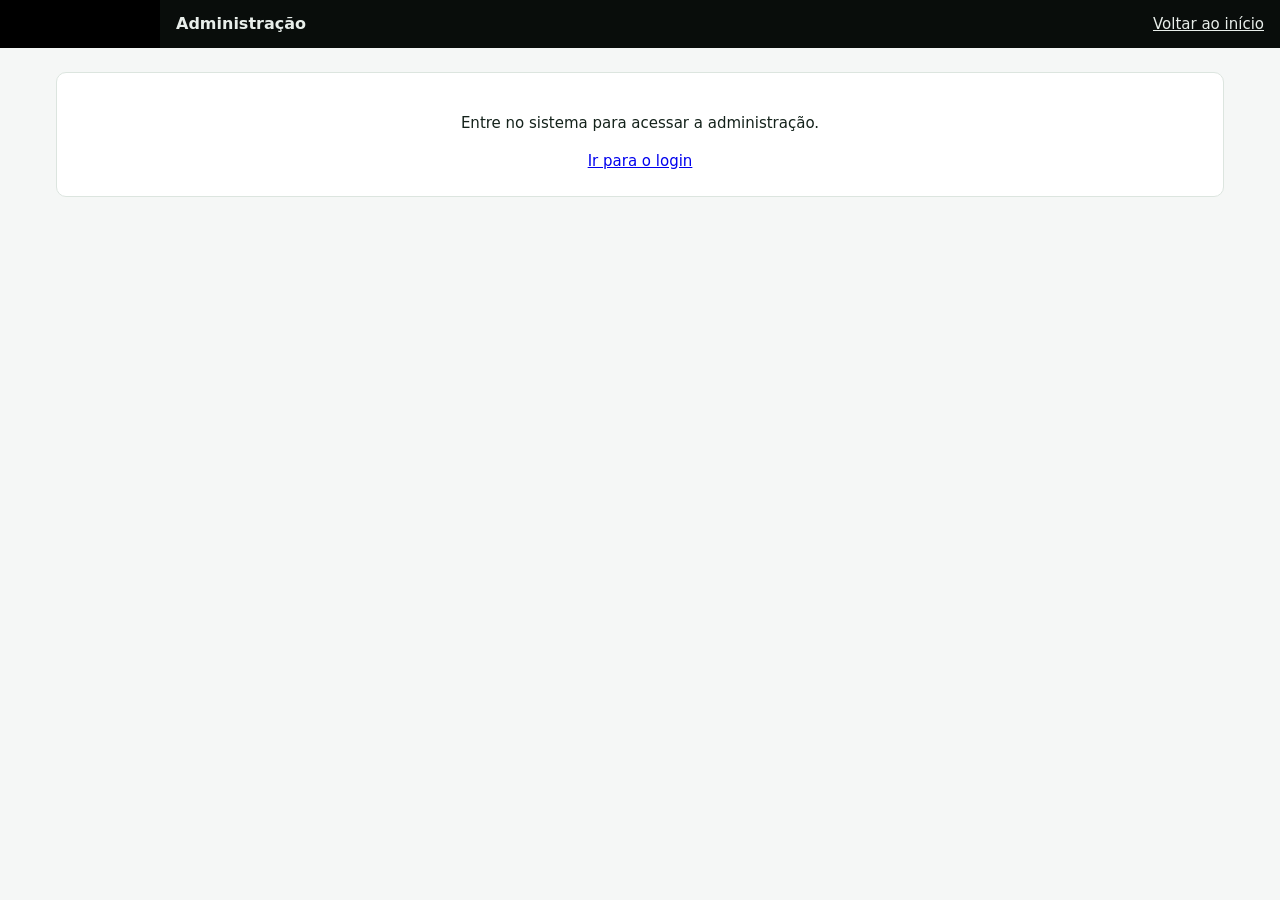
==== vetor-front/administracao/index.html @ e8219917 "SPEC-02: papéis da organização, auditoria e correções de acesso Papel na organização (Administrador," ====
<!doctype html>
<html lang="pt-BR">
<head>
<meta charset="utf-8">
<meta name="viewport" content="width=device-width, initial-scale=1">
<title>Administração - Vetor Sistemas</title>
<link rel="icon" type="image/svg+xml" href="../favicon.svg">
<style>
  :root { --brand:#00d47a; --action:#087443; --sidebar:#090d0b; --canvas:#f5f7f6; --surface:#fff; --text:#14221b;
          --muted:#52645a; --border:#dce5df; --field:#7a8b81; --danger:#b42318; --info:#175cd3; }
  * { box-sizing: border-box; }
  body { margin:0; background:var(--canvas); color:var(--text); font:15px/1.5 Inter, system-ui, -apple-system, "Segoe UI", Roboto, Arial, sans-serif; }
  header { display:flex; align-items:center; gap:16px; height:48px; padding:0 16px 0 0; background:var(--sidebar); color:#e8eeea; }
  header a { color:#e8eeea; }
  .logo { display:block; position:relative; overflow:hidden; width:160px; height:48px; background:#000; flex:none; }
  .logo img { position:absolute; width:246px; height:246px; left:-44px; top:-91px; }  /* mesmo recorte de vetor.css */
  header h1 { font-size:16px; font-weight:600; margin:0; flex:1; }
  main { max-width:1200px; margin:0 auto; padding:24px 16px 48px; }
  h2 { font-size:24px; margin:32px 0 12px; } h2:first-child { margin-top:0; }
  .card { background:var(--surface); border:1px solid var(--border); border-radius:10px; padding:16px; }
  .tabela { overflow-x:auto; }
  table { width:100%; border-collapse:collapse; font-size:14px; }
  caption { text-align:left; color:var(--muted); padding-bottom:8px; }
  th, td { text-align:left; padding:8px; border-bottom:1px solid var(--border); vertical-align:middle; }
  th { font-size:13px; color:var(--muted); font-weight:600; }
  input[type=text], input[type=email], select { font:inherit; padding:6px 8px; border:1px solid var(--field); border-radius:8px; background:#fff; color:var(--text); }
  button { font:inherit; padding:6px 14px; border-radius:8px; border:1px solid var(--action); background:var(--action); color:#fff; cursor:pointer; }
  button.sec { background:#fff; color:var(--action); }
  button:disabled { opacity:.55; cursor:not-allowed; }
  :focus-visible { outline:2px solid var(--action); outline-offset:2px; }
  header :focus-visible { outline-color:var(--brand); }
  .estado { padding:24px; text-align:center; }
  .erro { color:var(--danger); } .ok { color:var(--action); } .muted { color:var(--muted); font-size:13px; }
  .form { display:grid; grid-template-columns:repeat(auto-fit, minmax(180px, 1fr)); gap:12px; align-items:end; }
  .form label { display:flex; flex-direction:column; gap:4px; font-size:13px; color:var(--muted); }
  .form label.check { flex-direction:row; align-items:center; gap:8px; color:var(--text); font-size:14px; }
  .pager { display:flex; gap:8px; align-items:center; justify-content:flex-end; margin-top:12px; }
  .tag { display:inline-block; padding:1px 8px; border-radius:999px; border:1px solid var(--border); font-size:12px; }
  .detalhes { font-family:ui-monospace, monospace; font-size:12px; color:var(--muted); max-width:420px; word-break:break-word; }
  @media (prefers-reduced-motion: reduce) { * { transition:none !important; animation:none !important; } }
</style>
</head>
<body>
<header>
  <a class="logo" href="../../" title="Voltar ao início"><img src="../logo-vetor-original.jpg" alt="Vetor Sistemas" width="640" height="640"></a>
  <h1>Administração</h1>
  <a href="../../">Voltar ao início</a>
</header>
<main id="conteudo"><div class="card estado" role="status">Carregando…</div></main>

<template id="tpl-painel">
  <h2>Pessoas</h2>
  <div class="card">
    <form id="nova" class="form" novalidate>
      <label>Nome completo<input type="text" name="full_name" required autocomplete="off"></label>
      <label>Usuário<input type="text" name="username" required autocomplete="off"></label>
      <label>E-mail<input type="email" name="email" required autocomplete="off"></label>
      <label>Papel<select name="papel"></select></label>
      <label class="check"><input type="checkbox" name="ver_custos"> Ver custos</label>
      <button type="submit">Criar conta</button>
    </form>
    <p class="muted">A pessoa recebe um e-mail para definir a própria senha. Ninguém além dela conhece a senha.</p>
    <p id="nova-msg" role="status" aria-live="polite"></p>
  </div>
  <div class="card tabela" style="margin-top:16px">
    <table>
      <caption>Papel na organização, permissão de custos e acesso. O acesso a cada projeto continua sendo definido no próprio projeto, limitado pelo papel.</caption>
      <thead><tr><th scope="col">Nome</th><th scope="col">Usuário</th><th scope="col">E-mail</th><th scope="col">Papel</th><th scope="col">Ver custos</th><th scope="col">Ativo</th><th scope="col"><span class="muted">Ação</span></th></tr></thead>
      <tbody id="pessoas"></tbody>
    </table>
    <div class="pager" id="pager-pessoas"></div>
  </div>
  <h2>Auditoria</h2>
  <div class="card tabela">
    <table>
      <caption>Mudanças de acesso, da mais recente para a mais antiga. Horários em America/Sao_Paulo.</caption>
      <thead><tr><th scope="col">Quando</th><th scope="col">Quem</th><th scope="col">Ação</th><th scope="col">Alvo</th><th scope="col">Detalhes</th></tr></thead>
      <tbody id="auditoria"></tbody>
    </table>
    <div class="pager" id="pager-auditoria"></div>
  </div>
</template>

<script>
"use strict";
const PAPEIS = { administrador: "Administrador", gestor: "Gestor", desenvolvedor: "Desenvolvedor", observador: "Observador" };
const ACOES = {
  "perfil.criado": "Papel definido", "perfil.alterado": "Papel alterado", "perfil.migracao_inicial": "Papéis iniciais (migração)",
  "usuario.criado": "Conta criada", "usuario.ativado": "Conta reativada", "usuario.desativado": "Conta desativada",
  "membership.criada": "Entrada em projeto", "membership.alterada": "Acesso a projeto alterado", "membership.removida": "Saída de projeto",
  "papel_projeto.permissoes_alteradas": "Permissões de papel do projeto alteradas",
};
const quando = new Intl.DateTimeFormat("pt-BR", { dateStyle: "short", timeStyle: "medium", timeZone: "America/Sao_Paulo" });
const main = document.getElementById("conteudo");
let API = null;

function token() { try { return JSON.parse(localStorage.getItem("token")); } catch (e) { return null; } }
function el(tag, attrs = {}, ...filhos) {
  const e = document.createElement(tag);
  for (const [k, v] of Object.entries(attrs)) k === "text" ? (e.textContent = v) : e.setAttribute(k, v);
  e.append(...filhos); return e;
}
function estado(mensagem, { erro = false, acao = null } = {}) {
  main.replaceChildren(el("div", { class: "card estado", role: erro ? "alert" : "status" },
    el("p", { class: erro ? "erro" : "", text: mensagem }), ...(acao ? [acao] : [])));
}
async function chamar(caminho, opcoes = {}) {
  const r = await fetch(API + caminho, { ...opcoes, headers: { "Content-Type": "application/json", "Accept-Language": "pt-br",
    Authorization: "Bearer " + token(), ...(opcoes.headers || {}) } });
  const corpo = r.status === 204 ? null : await r.json().catch(() => null);
  if (!r.ok) throw Object.assign(new Error((corpo && corpo._error_message) || "Erro " + r.status), { status: r.status, corpo });
  return { corpo, total: Number(r.headers.get("x-pagination-count") || 0), proxima: !!r.headers.get("x-pagination-next") };
}
function falha(e, tentar) {
  if (e.status === 401) return estado("Sua sessão expirou. Entre novamente.", { acao: el("a", { href: "../../login", text: "Ir para o login" }) });
  if (e.status === 403) return estado("Acesso negado. Esta área é só para administradores da organização.", { erro: true });
  estado("Não foi possível carregar: " + e.message, { erro: true, acao: el("button", { type: "button", class: "sec", text: "Tentar novamente" }) });
  main.querySelector("button").onclick = tentar;
}
function pager(id, pagina, temProxima, total, carregar) {
  const p = document.getElementById(id);
  const ant = el("button", { type: "button", class: "sec", text: "Anterior" }), prox = el("button", { type: "button", class: "sec", text: "Próxima" });
  ant.disabled = pagina <= 1; prox.disabled = !temProxima;
  ant.onclick = () => carregar(pagina - 1); prox.onclick = () => carregar(pagina + 1);
  p.replaceChildren(el("span", { class: "muted", text: `Página ${pagina} · ${total} no total` }), ant, prox);
}
function opcoesPapel(select, atual) { for (const [v, n] of Object.entries(PAPEIS)) select.append(el("option", { value: v, text: n })); select.value = atual; }

async function carregarPessoas(pagina = 1) {
  const tbody = document.getElementById("pessoas");
  tbody.replaceChildren(el("tr", {}, el("td", { colspan: 7, class: "muted", text: "Carregando…" })));
  try {
    const { corpo, total, proxima } = await chamar(`/vetor/perfis?page=${pagina}`);
    if (!corpo.length) return tbody.replaceChildren(el("tr", {}, el("td", { colspan: 7, class: "muted", text: "Nenhuma pessoa cadastrada. Crie a primeira conta acima." })));
    tbody.replaceChildren(...corpo.map(linhaPessoa));
    pager("pager-pessoas", pagina, proxima, total, carregarPessoas);
  } catch (e) { tbody.replaceChildren(el("tr", {}, el("td", { colspan: 7, class: "erro", text: "Erro ao carregar: " + e.message }))); }
}
function linhaPessoa(p) {
  const papel = el("select", { "aria-label": `Papel de ${p.full_name || p.username}` }); opcoesPapel(papel, p.papel);
  const custos = el("input", { type: "checkbox", "aria-label": `${p.full_name || p.username} pode ver custos` }); custos.checked = p.ver_custos;
  const ativo = el("input", { type: "checkbox", "aria-label": `Conta de ${p.full_name || p.username} ativa` }); ativo.checked = p.is_active;
  const salvar = el("button", { type: "button", text: "Salvar" }); salvar.disabled = true;
  const msg = el("span", { role: "status", "aria-live": "polite", class: "muted" });
  const mudou = () => { salvar.disabled = papel.value === p.papel && custos.checked === p.ver_custos && ativo.checked === p.is_active; msg.textContent = ""; };
  [papel, custos, ativo].forEach(c => c.addEventListener("change", mudou));
  salvar.onclick = async () => {
    salvar.disabled = true; msg.className = "muted"; msg.textContent = "Salvando…";
    try {
      const { corpo } = await chamar(`/vetor/perfis/${p.id}`, { method: "PATCH", body: JSON.stringify({ papel: papel.value, ver_custos: custos.checked, is_active: ativo.checked }) });
      Object.assign(p, corpo); msg.className = "ok"; msg.textContent = "Salvo."; carregarAuditoria(1);
    } catch (e) {
      papel.value = p.papel; custos.checked = p.ver_custos; ativo.checked = p.is_active;
      msg.className = "erro"; msg.textContent = e.message;
    }
  };
  const nome = el("td", { text: p.full_name || "—" });
  if (p.is_superuser) nome.append(" ", el("span", { class: "tag", title: "Conta técnica com acesso total ao Taiga", text: "técnica" }));
  return el("tr", {}, nome, el("td", { text: p.username }), el("td", { text: p.email }), el("td", {}, papel),
    el("td", {}, custos), el("td", {}, ativo), el("td", {}, salvar, " ", msg));
}

async function carregarAuditoria(pagina = 1) {
  const tbody = document.getElementById("auditoria");
  tbody.replaceChildren(el("tr", {}, el("td", { colspan: 5, class: "muted", text: "Carregando…" })));
  try {
    const { corpo, total, proxima } = await chamar(`/vetor/auditoria?page=${pagina}`);
    if (!corpo.length) return tbody.replaceChildren(el("tr", {}, el("td", { colspan: 5, class: "muted", text: "Nenhum registro ainda." })));
    tbody.replaceChildren(...corpo.map(a => el("tr", {},
      el("td", { text: quando.format(new Date(a.ocorrido_em)) }), el("td", { text: a.ator_nome }),
      el("td", { text: ACOES[a.acao] || a.acao }), el("td", { text: `${a.alvo_tipo} #${a.alvo_id}` }),
      el("td", { class: "detalhes", text: JSON.stringify(a.detalhes) }))));
    pager("pager-auditoria", pagina, proxima, total, carregarAuditoria);
  } catch (e) { tbody.replaceChildren(el("tr", {}, el("td", { colspan: 5, class: "erro", text: "Erro ao carregar: " + e.message }))); }
}

function prepararFormulario() {
  const form = document.getElementById("nova"), msg = document.getElementById("nova-msg");
  opcoesPapel(form.papel, "observador");
  form.onsubmit = async ev => {
    ev.preventDefault(); msg.className = "muted"; msg.textContent = "Criando…";
    const dados = { full_name: form.full_name.value, username: form.username.value, email: form.email.value, papel: form.papel.value, ver_custos: form.ver_custos.checked };
    try {
      await chamar("/vetor/perfis", { method: "POST", body: JSON.stringify(dados) });
      msg.className = "ok"; msg.textContent = `Conta criada. ${dados.email} recebeu o e-mail para definir a senha.`;
      form.reset(); form.papel.value = "observador"; carregarPessoas(1); carregarAuditoria(1);
    } catch (e) {
      const erros = e.corpo && typeof e.corpo === "object" && !e.corpo._error_message ? e.corpo : null;
      msg.className = "erro"; msg.textContent = erros ? Object.values(erros).flat().join(" ") : e.message;
    }
  };
}

async function iniciar() {
  estado("Carregando…");
  if (!token()) return estado("Entre no sistema para acessar a administração.", { acao: el("a", { href: "../../login", text: "Ir para o login" }) });
  try {
    if (!API) API = (await (await fetch("../../conf.json")).json()).api.replace(/\/$/, "");
    const { corpo: me } = await chamar("/vetor/perfis/me");
    if (!me.administrador) return estado("Acesso negado. Esta área é só para administradores da organização.", { erro: true });
    main.replaceChildren(document.getElementById("tpl-painel").content.cloneNode(true));
    prepararFormulario(); carregarPessoas(1); carregarAuditoria(1);
  } catch (e) { falha(e, iniciar); }
}
iniciar();
</script>
</body>
</html>
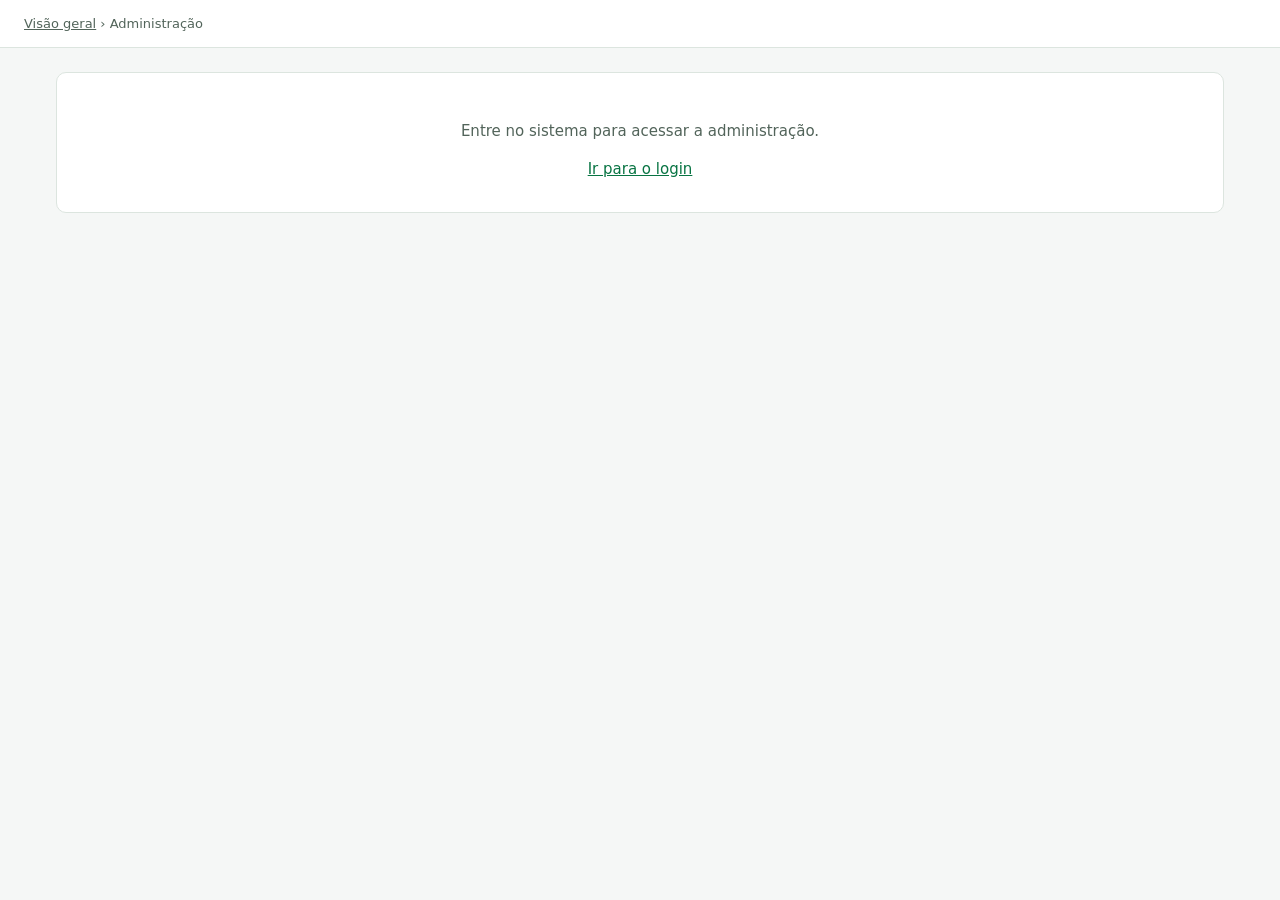
==== commit 9c6c6325: "SPEC-03: CRM de clientes, documentos e reuniões Clientes (CNPJ validado e único, prospect e estrange" ====
--- a/vetor-front/administracao/index.html
+++ b/vetor-front/administracao/index.html
@@ -5,50 +5,28 @@
 <meta name="viewport" content="width=device-width, initial-scale=1">
 <title>Administração - Vetor Sistemas</title>
 <link rel="icon" type="image/svg+xml" href="../favicon.svg">
+<link rel="stylesheet" href="../ui/vetor-ui.css">
+<link rel="stylesheet" href="../ui/shell.css">
+<script src="../ui/shell.js" data-sprite="__SPRITE__"></script>
 <style>
-  :root { --brand:#00d47a; --action:#087443; --sidebar:#090d0b; --canvas:#f5f7f6; --surface:#fff; --text:#14221b;
-          --muted:#52645a; --border:#dce5df; --field:#7a8b81; --danger:#b42318; --info:#175cd3; }
-  * { box-sizing: border-box; }
-  body { margin:0; background:var(--canvas); color:var(--text); font:15px/1.5 Inter, system-ui, -apple-system, "Segoe UI", Roboto, Arial, sans-serif; }
-  header { display:flex; align-items:center; gap:16px; height:48px; padding:0 16px 0 0; background:var(--sidebar); color:#e8eeea; }
-  header a { color:#e8eeea; }
-  .logo { display:block; position:relative; overflow:hidden; width:160px; height:48px; background:#000; flex:none; }
-  .logo img { position:absolute; width:246px; height:246px; left:-44px; top:-91px; }  /* mesmo recorte de vetor.css */
-  header h1 { font-size:16px; font-weight:600; margin:0; flex:1; }
-  main { max-width:1200px; margin:0 auto; padding:24px 16px 48px; }
-  h2 { font-size:24px; margin:32px 0 12px; } h2:first-child { margin-top:0; }
-  .card { background:var(--surface); border:1px solid var(--border); border-radius:10px; padding:16px; }
-  .tabela { overflow-x:auto; }
-  table { width:100%; border-collapse:collapse; font-size:14px; }
-  caption { text-align:left; color:var(--muted); padding-bottom:8px; }
-  th, td { text-align:left; padding:8px; border-bottom:1px solid var(--border); vertical-align:middle; }
-  th { font-size:13px; color:var(--muted); font-weight:600; }
-  input[type=text], input[type=email], select { font:inherit; padding:6px 8px; border:1px solid var(--field); border-radius:8px; background:#fff; color:var(--text); }
-  button { font:inherit; padding:6px 14px; border-radius:8px; border:1px solid var(--action); background:var(--action); color:#fff; cursor:pointer; }
-  button.sec { background:#fff; color:var(--action); }
-  button:disabled { opacity:.55; cursor:not-allowed; }
-  :focus-visible { outline:2px solid var(--action); outline-offset:2px; }
-  header :focus-visible { outline-color:var(--brand); }
-  .estado { padding:24px; text-align:center; }
-  .erro { color:var(--danger); } .ok { color:var(--action); } .muted { color:var(--muted); font-size:13px; }
+  /* Específico desta tela; o resto vem de ui/vetor-ui.css. */
+  h2 { font-size: 24px; margin: 32px 0 12px; } main > h2:first-of-type { margin-top: 0; }
   .form { display:grid; grid-template-columns:repeat(auto-fit, minmax(180px, 1fr)); gap:12px; align-items:end; }
   .form label { display:flex; flex-direction:column; gap:4px; font-size:13px; color:var(--muted); }
   .form label.check { flex-direction:row; align-items:center; gap:8px; color:var(--text); font-size:14px; }
-  .pager { display:flex; gap:8px; align-items:center; justify-content:flex-end; margin-top:12px; }
+  caption { text-align:left; color:var(--muted); padding-bottom:8px; }
+  td select, td input { width:auto; }
+  .muted { color:var(--muted); font-size:13px; }
   .tag { display:inline-block; padding:1px 8px; border-radius:999px; border:1px solid var(--border); font-size:12px; }
   .detalhes { font-family:ui-monospace, monospace; font-size:12px; color:var(--muted); max-width:420px; word-break:break-word; }
-  @media (prefers-reduced-motion: reduce) { * { transition:none !important; animation:none !important; } }
 </style>
 </head>
 <body>
-<header>
-  <a class="logo" href="../../" title="Voltar ao início"><img src="../logo-vetor-original.jpg" alt="Vetor Sistemas" width="640" height="640"></a>
-  <h1>Administração</h1>
-  <a href="../../">Voltar ao início</a>
-</header>
+<div class="vt-topo"><nav aria-label="Você está em"><a href="../../">Visão geral</a> › Administração</nav></div>
 <main id="conteudo"><div class="card estado" role="status">Carregando…</div></main>
 
 <template id="tpl-painel">
+  <h1 style="margin-bottom:16px">Administração</h1>
   <h2>Pessoas</h2>
   <div class="card">
     <form id="nova" class="form" novalidate>
--- a/vetor-front/ui/vetor-ui.css
+++ b/vetor-front/ui/vetor-ui.css
@@ -0,0 +1,63 @@
+/* Componentes das telas próprias da Vetor Sistemas (tokens do DESIGN.md). Um arquivo para todas as telas. */
+:root { --brand:#00d47a; --action:#087443; --sidebar:#090d0b; --canvas:#f5f7f6; --surface:#fff; --text:#14221b;
+        --muted:#52645a; --border:#dce5df; --field:#7a8b81; --danger:#b42318; --warning:#8a5700; --info:#175cd3; }
+* { box-sizing: border-box; }
+[hidden] { display: none !important; } /* botões têm display próprio; hidden precisa vencer */
+body { margin: 0; background: var(--canvas); color: var(--text); font: 15px/1.5 Inter, system-ui, -apple-system, "Segoe UI", Roboto, Arial, sans-serif; }
+a { color: var(--action); }
+.vt-topo { display: flex; align-items: center; gap: 12px; min-height: 48px; padding: 8px 24px; background: var(--surface); border-bottom: 1px solid var(--border); }
+.vt-topo nav { font-size: 13px; color: var(--muted); }
+.vt-topo nav a { color: var(--muted); }
+main { max-width: 1200px; margin: 0 auto; padding: 24px 16px 48px; }
+h1 { font-size: 28px; line-height: 1.2; margin: 0; }
+h2 { font-size: 20px; margin: 0 0 12px; }
+.vt-cabecalho { display: flex; flex-wrap: wrap; gap: 12px 24px; align-items: flex-end; justify-content: space-between; margin-bottom: 20px; }
+.vt-meta { color: var(--muted); font-size: 13px; }
+.card { background: var(--surface); border: 1px solid var(--border); border-radius: 10px; padding: 16px; }
+.grade { display: grid; gap: 12px; grid-template-columns: repeat(auto-fill, minmax(260px, 1fr)); }
+.grade .card { display: flex; flex-direction: column; gap: 6px; text-decoration: none; color: inherit; }
+.grade .card:hover { border-color: var(--field); }
+.grade .card h3 { margin: 0; font-size: 16px; color: var(--text); }
+.tabela { overflow-x: auto; }
+table { width: 100%; border-collapse: collapse; font-size: 14px; }
+th, td { text-align: left; padding: 8px; border-bottom: 1px solid var(--border); vertical-align: top; }
+th { font-size: 13px; color: var(--muted); font-weight: 600; }
+input[type=text], input[type=email], input[type=search], input[type=url], input[type=datetime-local], input[type=tel], input[type=file], select, textarea {
+  font: inherit; padding: 7px 9px; border: 1px solid var(--field); border-radius: 8px; background: #fff; color: var(--text); width: 100%; }
+textarea { min-height: 96px; resize: vertical; }
+button, .botao { display: inline-flex; align-items: center; gap: 6px; font: inherit; padding: 7px 14px; border-radius: 8px;
+  border: 1px solid var(--action); background: var(--action); color: #fff; cursor: pointer; text-decoration: none; white-space: nowrap; }
+button.sec, .botao.sec { background: #fff; color: var(--action); }
+button.perigo { background: #fff; color: var(--danger); border-color: var(--danger); }
+button:disabled { opacity: .55; cursor: not-allowed; }
+:focus-visible { outline: 2px solid var(--action); outline-offset: 2px; }
+.campos { display: grid; gap: 12px; grid-template-columns: repeat(auto-fit, minmax(200px, 1fr)); align-items: end; }
+.campos label, label.campo { display: flex; flex-direction: column; gap: 4px; font-size: 13px; color: var(--muted); }
+.campos label.largo { grid-column: 1 / -1; }
+label.check { flex-direction: row; align-items: center; gap: 8px; color: var(--text); font-size: 14px; }
+label.check input { width: auto; }
+.acoes { display: flex; flex-wrap: wrap; gap: 8px; align-items: center; margin-top: 12px; }
+.filtros { display: flex; flex-wrap: wrap; gap: 8px; align-items: center; margin-bottom: 16px; }
+.filtros > * { width: auto; }
+.filtros input[type=search] { min-width: 240px; flex: 1; }
+.chip { display: inline-block; padding: 1px 9px; border-radius: 999px; font-size: 12px; border: 1px solid var(--border); background: var(--canvas); color: var(--text); }
+.chip.ciclo-negociacao { border-color: #175cd3; color: #175cd3; }
+.chip.ciclo-implantacao { border-color: #8a5700; color: #8a5700; }
+.chip.ciclo-operacao { border-color: #087443; color: #087443; }
+.chip.ciclo-encerrado { border-color: #52645a; color: #52645a; }
+.abas { display: flex; gap: 4px; border-bottom: 1px solid var(--border); margin: 0 0 16px; overflow-x: auto; }
+.abas button { background: none; color: var(--muted); border: 0; border-bottom: 3px solid transparent; border-radius: 0; padding: 10px 14px; }
+.abas button[aria-selected="true"] { color: var(--text); border-bottom-color: var(--action); font-weight: 600; }
+.estado { padding: 32px 16px; text-align: center; color: var(--muted); }
+.erro { color: var(--danger); } .ok { color: var(--action); }
+.lista-simples { list-style: none; margin: 0; padding: 0; }
+.lista-simples li { padding: 10px 0; border-bottom: 1px solid var(--border); }
+.lista-simples li:last-child { border-bottom: 0; }
+.pager { display: flex; gap: 8px; align-items: center; justify-content: flex-end; margin-top: 12px; flex-wrap: wrap; }
+dialog { border: 1px solid var(--border); border-radius: 12px; padding: 20px; width: min(640px, calc(100vw - 32px)); color: var(--text); }
+dialog::backdrop { background: rgba(9, 13, 11, .45); }
+dialog h2 { margin-top: 0; }
+.pre { white-space: pre-wrap; }
+.sr { position: absolute; width: 1px; height: 1px; overflow: hidden; clip: rect(0 0 0 0); }
+@media (max-width: 600px) { .vt-topo { padding-left: 56px; } main { padding: 16px; } h1 { font-size: 24px; } }
+@media (prefers-reduced-motion: reduce) { * { transition: none !important; animation: none !important; } }
--- a/vetor-front/ui/shell.css
+++ b/vetor-front/ui/shell.css
@@ -0,0 +1,43 @@
+/* Barra lateral global da Vetor Sistemas (DESIGN.md: 248 px, recolhível; gaveta no celular).
+   Carregada no app do Taiga (index.html) e nas telas próprias (vetor/...). */
+:root { --vt-shell-w: 248px; }
+html.vt-shell-recolhido { --vt-shell-w: 64px; }
+html.vt-shell-on body { padding-left: var(--vt-shell-w); }
+html.vt-shell-on .navbar .nav-left .logo { display: none; } /* a marca fica na barra lateral */
+.vt-shell { position: fixed; z-index: 1000; inset: 0 auto 0 0; width: var(--vt-shell-w); display: flex; flex-direction: column;
+  background: #090d0b; color: #e8eeea; font: 14px/1.4 Inter, system-ui, -apple-system, "Segoe UI", Roboto, Arial, sans-serif;
+  border-right: 1px solid #1d2622; transition: width .15s ease; overflow: hidden; }
+.vt-shell a, .vt-shell button { color: inherit; font: inherit; }
+.vt-shell-marca { display: block; position: relative; overflow: hidden; height: 48px; flex: none; background: #000; }
+.vt-shell-marca img { position: absolute; width: 246px; height: 246px; max-width: none; left: -44px; top: -91px; }
+html.vt-shell-recolhido .vt-shell-marca img { width: 172px; height: 172px; left: -30px; top: -64px; } /* janela só no início do símbolo */
+.vt-shell-busca { margin: 12px; position: relative; }
+.vt-shell-busca input { width: 100%; box-sizing: border-box; padding: 8px 10px 8px 34px; border-radius: 8px; border: 1px solid #7a8b81;
+  background: #121915; color: #e8eeea; font: inherit; }
+.vt-shell-busca input::placeholder { color: #a7b5ad; }
+.vt-shell-busca svg { position: absolute; left: 10px; top: 9px; width: 16px; height: 16px; fill: #a7b5ad; }
+html.vt-shell-recolhido .vt-shell-busca { display: none; }
+.vt-shell nav { flex: 1; overflow-y: auto; padding: 4px 8px; }
+.vt-shell nav a { display: flex; align-items: center; gap: 12px; padding: 9px 12px; border-radius: 8px; text-decoration: none; white-space: nowrap; }
+.vt-shell nav a:hover { background: #17201b; }
+.vt-shell nav a[aria-current="page"] { background: #17201b; color: #00d47a; box-shadow: inset 3px 0 0 #00d47a; }
+.vt-shell nav svg, .vt-shell-recolher svg { width: 18px; height: 18px; flex: none; fill: currentColor; }
+html.vt-shell-recolhido .vt-shell nav span, html.vt-shell-recolhido .vt-shell-recolher span { position: absolute; width: 1px; height: 1px; overflow: hidden; clip: rect(0 0 0 0); }
+.vt-shell-recolher { display: flex; align-items: center; gap: 12px; margin: 8px; padding: 9px 12px; border: 0; border-radius: 8px; background: none; cursor: pointer; }
+.vt-shell-recolher:hover { background: #17201b; }
+.vt-shell :focus-visible, .vt-shell-abrir:focus-visible { outline: 2px solid #00d47a !important; outline-offset: 2px; }
+.vt-shell-abrir, .vt-shell-fundo { display: none; }
+@media (max-width: 600px) {
+  html.vt-shell-on body { padding-left: 0; }
+  html.vt-shell-on .navbar { padding-left: 48px; }
+  .vt-shell { width: 280px; transform: translateX(-100%); transition: transform .15s ease; }
+  html.vt-shell-aberto .vt-shell { transform: none; }
+  html.vt-shell-recolhido .vt-shell nav span { position: static; width: auto; height: auto; clip: auto; }
+  html.vt-shell-recolhido .vt-shell-busca { display: block; }
+  .vt-shell-recolher { display: none; }
+  .vt-shell-abrir { display: flex; align-items: center; justify-content: center; position: fixed; z-index: 999; top: 0; left: 0;
+    width: 48px; height: 48px; border: 0; background: #090d0b; color: #e8eeea; cursor: pointer; }
+  .vt-shell-abrir svg { width: 20px; height: 20px; fill: currentColor; }
+  html.vt-shell-aberto .vt-shell-fundo { display: block; position: fixed; inset: 0; z-index: 998; background: rgba(0,0,0,.45); }
+}
+@media (prefers-reduced-motion: reduce) { .vt-shell { transition: none; } }
